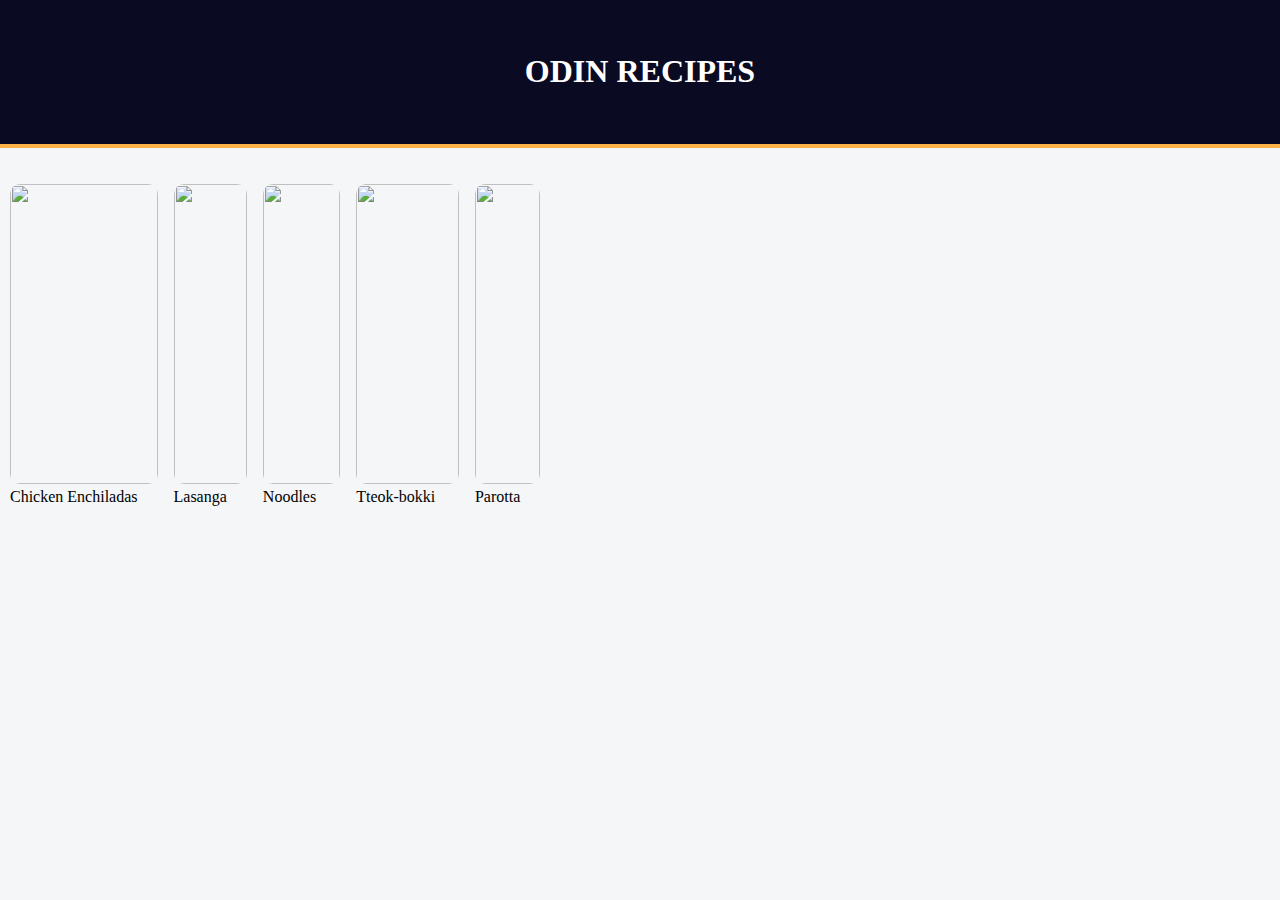
==== index.html @ cccb04f4 "Add files via upload" ====
<!DOCTYPE html>
<html lang="en">
<head>
    <meta charset="UTF-8">
    <meta name="viewport" content="width=device-width, initial-scale=1.0">
    <title>Odin Recipes</title>
    <link rel="stylesheet" href="styles.css">
</head>
<body>
    <header class="header">   
         <h1 >Odin Recipes</h1>
    </header>
      <div class="gallery">
       <p><a href="./recipes1.html" ><img src="./images/recipes1.jpeg"></a>Chicken Enchiladas</p>
       <p><a href="./recipes2.html" ><img src="./images/recipes2.jpeg" ></a>Lasanga</p>
        <p><a href="./recipes3.html"><img src="./images/recipes3.jpeg"></a> Noodles</p>
        <p><a href="./recipes4.html"><img src="./images/recipes4.jpeg" ></a> Tteok-bokki</p>
        <p><a href="./recipes5.html"><img src="./images/recipes5.jpeg"></a>Parotta</p>
    </div>
    
    
</body>
</html>
---- styles.css ----
*{
    box-sizing:border-box;
}


body{
    margin:0;
    font-family: 'Times New Roman';
    background: #f5f6f7;
    background-image: url('./images/recipes.jpeg');
    background-repeat: no-repeat ;
    background-size: cover;
    
}

.header{
    text-align:center;
    text-transform: uppercase;
    padding: 32px;
    background-color: #0a0a23;
    color:#fff;
    border-bottom: 4px solid #fdb347;
}

.gallery{
    display: flex;
    flex-direction: row;
    flex-wrap: center;
    align-items:center;
    gap: 16px;
    max-width: 1400px;
    margin:0 auto;
    padding:20px 10px;

}

.gallery img{
    width: 100%;
    max-width: 300px;
    height: 300px;
    object-fit:cover;
    border-radius: 10px;
}
.galler::after{
    content:"";
    width: 350px;
    
}
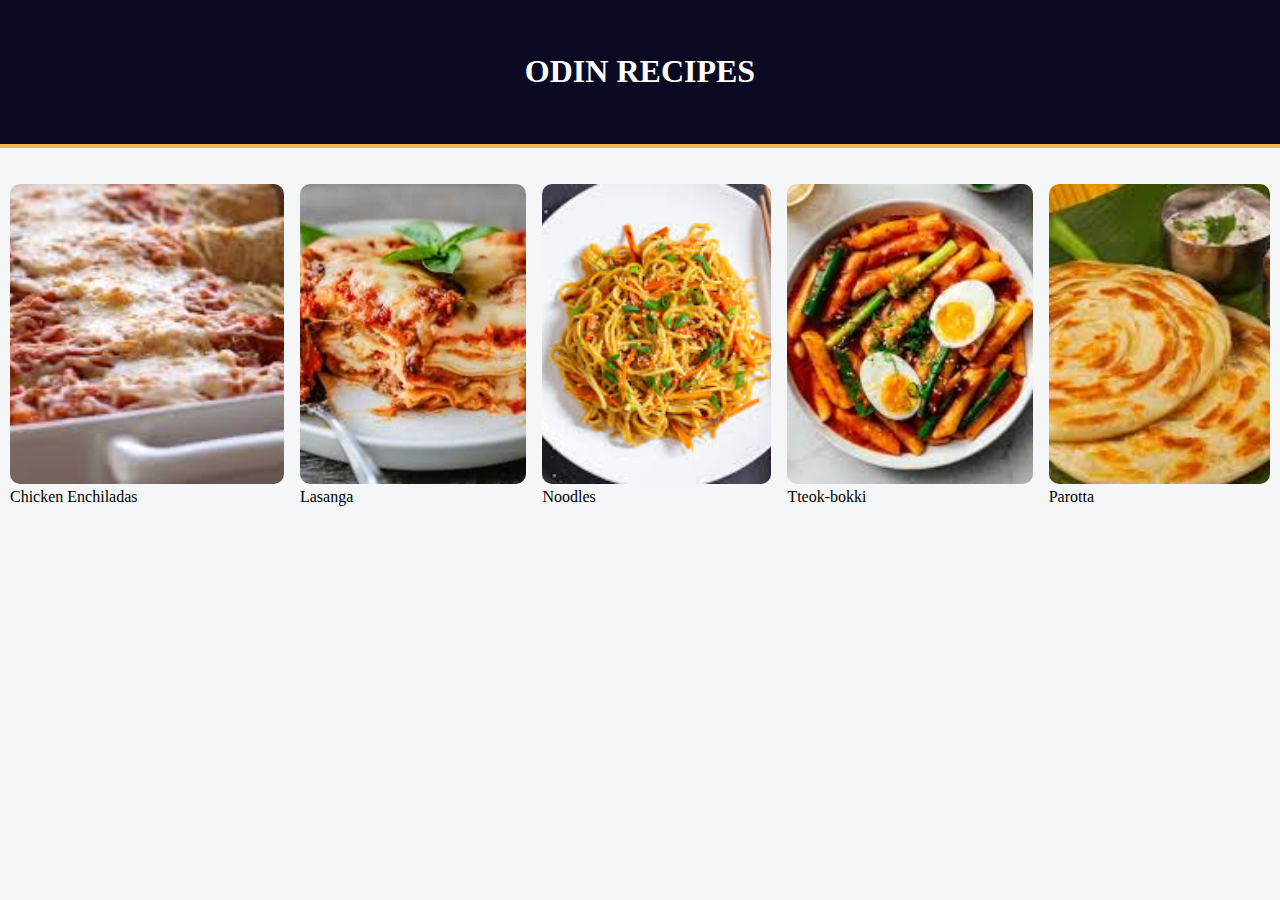
==== commit 1cdcc52b: "Update index.html" ====
--- a/index.html
+++ b/index.html
@@ -11,13 +11,13 @@
          <h1 >Odin Recipes</h1>
     </header>
       <div class="gallery">
-       <p><a href="./recipes1.html" ><img src="./images/recipes1.jpeg"></a>Chicken Enchiladas</p>
-       <p><a href="./recipes2.html" ><img src="./images/recipes2.jpeg" ></a>Lasanga</p>
-        <p><a href="./recipes3.html"><img src="./images/recipes3.jpeg"></a> Noodles</p>
-        <p><a href="./recipes4.html"><img src="./images/recipes4.jpeg" ></a> Tteok-bokki</p>
-        <p><a href="./recipes5.html"><img src="./images/recipes5.jpeg"></a>Parotta</p>
+       <p><a href="./recipes1.html" ><img src="recipes1.jpeg"></a>Chicken Enchiladas</p>
+       <p><a href="./recipes2.html" ><img src="recipes2.jpeg" ></a>Lasanga</p>
+        <p><a href="./recipes3.html"><img src="recipes3.jpeg"></a> Noodles</p>
+        <p><a href="./recipes4.html"><img src="recipes4.jpeg" ></a> Tteok-bokki</p>
+        <p><a href="./recipes5.html"><img src="recipes5.jpeg"></a>Parotta</p>
     </div>
     
     
 </body>
-</html>+</html>
